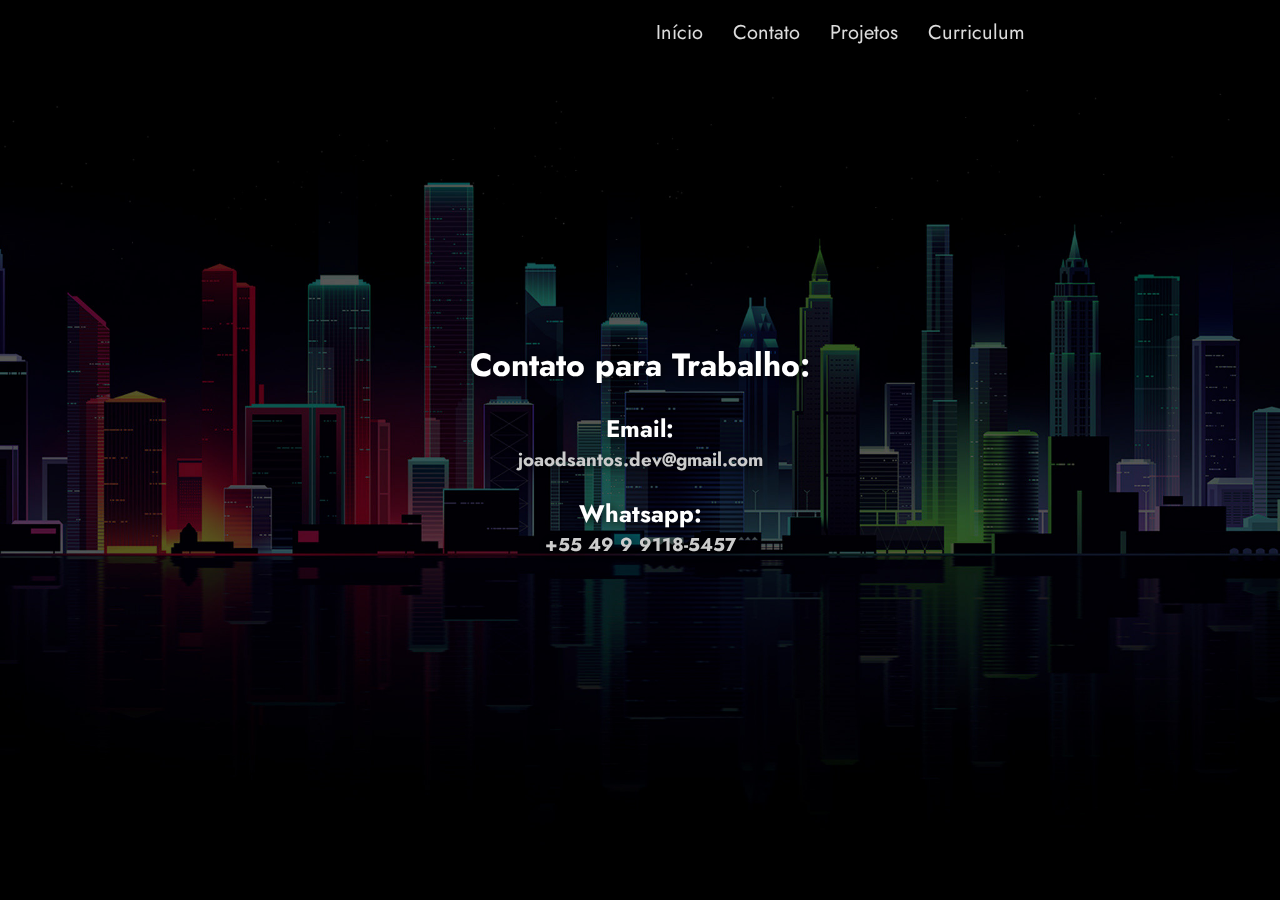
==== contact.html @ 5c18d187 "Primeiro Commit" ====
<!DOCTYPE html>
<html>
<head>
    <meta charset="utf-8" />
    <link rel="stylesheet" href="css/style.css">
    <link rel="favico icon" href="img/favico.png" />
    <link href="https://fonts.googleapis.com/css2?family=Jost:ital,wght@0,100..900;1,100..900&family=Roboto:ital,wght@0,100;0,300;0,400;0,500;0,700;0,900;1,100;1,300;1,400;1,500;1,700;1,900&display=swap" rel="stylesheet">
    <meta name="description" content="Desenvolvedor Fullstack C#">
    <title>João Ricardo (em desenvolvimento)</title>


    <nav>
        <div class="navbar">
            <div class="nav-button"><a href="index.html"><h4>Início</h4></a></div>
            <div class="nav-button"><a href="contact.html"><h4>Contato</h4></a></div>
            <div class="nav-button"><a href="projects.html"><h4>Projetos</h4></a></div>
            <div class="nav-button"><a href="curriculum.html"><h4>Curriculum</h4></a></div>
        </div>
    </nav>

</head>


<div class="fade-bg"></div>
<img class="bg" src="img/1303828.jpg" no-repeat center center fixed></img>

<body>
    <div class="text">
        <h1>Contato para Trabalho:</h1><br />
        <h2>Email:</h2>
        <h3>joaodsantos.dev@gmail.com</a></h3><br />
        <h2>Whatsapp:</h2>
        <h3>+55 49 9 9118-5457</a></h3>
    </div>
</body>
</html>
---- css/style.css ----
* {
    margin: 0px;
    padding: 0px;
    box-sizing: border-box;
    font-family: "Jost", sans-serif;
}

body {
    background-color: black;
}

a {
    text-decoration: none;
}


/* SCROLLBAR */
::-webkit-scrollbar {
    width: 5px;
}

::-webkit-scrollbar-track {
    background: #00000000;
}

::-webkit-scrollbar-thumb {
    background: #383838;
    border-radius: 10px;
}

    ::-webkit-scrollbar-thumb:hover {
        background: #818181;
    }




/* NAVIGATION BAR*/

nav {
    display: flex;
    align-items: center;
    position: fixed;
    top: 0;
    height: 65px;
    width: 100%;
    background-color: #00000000;
    z-index: 4;
}


.nav-logo {
    margin-left: 15px;
    margin-top: 15px;
    justify-content: center;
    height: 45px;
    cursor: pointer;
    z-index: 5;
    height: 65% !important;
}

.navbar {
    justify-content: end;
    position: relative;
    height: 100%;
    width: 100%;
    z-index: 10;
    display: flex;
    margin-right: 240px;
}

.nav-button {
    width: auto;
    margin-right: 15px;
    margin-left: 15px;
    position: relative;
    text-align: center;
    align-content: center;
    user-select: none;
}

    .nav-button h4 {
        font-size: 20px;
        font-weight: 400;
        color: rgba(255, 255, 255, 0.863);
        -webkit-transition: font-weight 0.3s;
        transition: font-weight 0.3s;
        user-select: none;
    }

        .nav-button h4:hover {
            color: white;
            font-weight: 500;
        }



.nav-log {
    background-color: #f7f7f7;
    box-shadow: rgba(252, 252, 252, 0.25) 0 0px 15px;
    position: relative;
    border-radius: 10px;
    font-size: 20px;
    text-align: center;
    align-content: center;
    align-self: center;
    height: 42px;
    width: 90px;
    transition: all 300ms cubic-bezier(.23, 1, 0.32, 1);
    cursor: pointer;
    margin-left: 10px;
    margin-right: 15px;
}

    .nav-log h4 {
        color: rgb(26, 26, 26);
        font-weight: 500;
        height: 100%;
        align-content: center;
        user-select: none;
    }

    .nav-log:hover h4 {
        color: rgb(255, 255, 255);
    }

    .nav-log:hover {
        background-color: #030303;
        box-shadow: rgba(48, 48, 48, 0.25) 0 8px 15px;
        border: 2.5px solid rgba(255, 255, 255, 0.103);
    }





/* BACKGROUND GENERAL */

.bg {
    position: fixed;
    z-index: -1;
    object-fit: cover;
    backdrop-filter: blur(50px);
    height: 100%;
    width: 100%;
    user-select: none;
    pointer-events: none;
    background: linear-gradient(260deg, #020202, #a3a3a3);
    background-size: 400% 400%;
    -webkit-animation: gradient 3s ease infinite;
    -moz-animation: gradient 3s ease infinite;
    animation: gradient 3s ease infinite;
}

@-webkit-keyframes gradient {
    0% {
        background-position: 4% 0%
    }

    50% {
        background-position: 97% 100%
    }

    100% {
        background-position: 4% 0%
    }
}

@-moz-keyframes gradient {
    0% {
        background-position: 4% 0%
    }

    50% {
        background-position: 97% 100%
    }

    100% {
        background-position: 4% 0%
    }
}

@keyframes gradient {
    0% {
        background-position: 4% 0%
    }

    50% {
        background-position: 97% 100%
    }

    100% {
        background-position: 4% 0%
    }
}







/* INDEX PAGE */

.logo {
    display: block;
    margin-left: auto;
    margin-right: auto;
    width: 664px;
    z-index: 1;
    user-select: none;
    -webkit-animation: logo-draw 0.5s;
    -moz-animation: logo-draw 0.5s;
    animation: logo-draw 0.5s;
    animation-fill-mode: both;
}

@-webkit-keyframes logo-draw {
    0% {
        padding-top: 300px;
    }

    100% {
        padding-top: 0px;
    }
}

@-moz-keyframes logo-draw {
    0% {
        padding-top: 300px;
    }

    100% {
        padding-top: 0px;
    }
}

@keyframes logo-draw {
    0% {
        padding-top: 300px;
    }

    100% {
        padding-top: 0px;
    }
}

.main h5 {
    font-size: 16px;
    padding-top: 8px;
    user-select: none;
    -webkit-transition: color 0.4s;
    transition: color 0.4s;
    font-weight: 250;
    color: #ffffff00;
    pointer-events: none;
}


.main {
    user-select: none;
    display: block;
    position: fixed;
    width: 100%;
    height: 100%;
    z-index: 1;
    align-content: center;
}

.links {
    user-select: none;
    justify-content: center;
    position: relative;
    width: 100%;
    z-index: 10;
    display: flex;
    height: 35px;
}


.link {
    height: 100%;
    opacity: 0.8;
    -webkit-transition: height 0.15s;
    transition: height 0.15s;
    -webkit-animation: link-draw 0.3s;
    -moz-animation: link-draw 0.3s;
    animation: link-draw 0.3s;
    animation-fill-mode: both;
    text-decoration: none;
    text-align: center;
}

    .link:hover, .link:hover h5 {
        height: 120%;
        opacity: 1;
        color: rgba(255, 255, 255, 0.637);
    }

@-webkit-keyframes link-draw {
    0% {
        margin-right: 2px;
        margin-left: 2px;
    }

    100% {
        margin-right: 12px;
        margin-left: 12px;
    }
}

@-moz-keyframes link-draw {
    0% {
        margin-right: 2px;
        margin-left: 2px;
    }

    100% {
        margin-right: 12px;
        margin-left: 12px;
    }
}

@keyframes link-draw {
    0% {
        margin-right: 2px;
        margin-left: 2px;
    }

    100% {
        margin-right: 12px;
        margin-left: 12px;
    }
}

.text {
    display: flex;
    justify-content: center;
    flex-direction: column;
    align-items: center;
    height: 100vh;
    color: white;
    text-shadow: 2px 2px 8px rgba(0, 0, 0, 0.7);
}

.text h3 {
    color: #cccccc; /* Cor cinza claro para h2 */
}

.flexbox {
    display: flex;
    flex-direction: column; /* Empilha os cards verticalmente */
    align-items: center;
    gap: 20px; /* Espa�amento entre os cards */
    padding: 20px; /* Espa�amento ao redor dos cards */
    position: relative; /* Ajusta o cont�iner para n�o se sobrepor ao navbar */
    z-index: 1;
}

/* Ajuste para os cards */
.cardi {
    background: rgb(44, 44, 44);
    border-radius: 8px;
    box-shadow: 0 4px 8px rgba(0, 0, 0, 0.1);
    width: 900px; /* Aumenta a largura dos cards */
    max-width: 100%; /* Garante que o card n�o ultrapasse a largura da tela */
    overflow: hidden;
    text-align: center;
    margin-top: 95px;
}


.card {
    background: rgb(44, 44, 44);
    border-radius: 8px;
    box-shadow: 0 4px 8px rgba(0, 0, 0, 0.1);
    width: 900px; /* Aumenta a largura dos cards */
    max-width: 100%; /* Garante que o card n�o ultrapasse a largura da tela */
    overflow: hidden;
    text-align: center;
}

.card-img {
    width: 100%;
    height: auto;
    object-fit: cover;
}

.card-content {
    padding: 15px;
}

.card-title {
    font-size: 18px;
    color: white;
    margin: 10px 0;
}

.card-description {
    font-size: 14px;
    color: lightgray;
    margin-bottom: 15px;
}

.card-button {
    display: inline-block;
    padding: 10px 20px;
    font-size: 14px;
    color: white;
    background-color: gray;
    text-decoration: none;
    border-radius: 4px;
    transition: background-color 0.3s;
}

.card-button:hover {
    color: black;
    background-color: whitesmoke;
}



.projecttitle {
    text-align: center;
    margin: 95px 0; /* Espa�amento acima e abaixo do t�tulo */
}

.projecttitle h1 {
    font-size: 36px;
    color: #ffffff; /* Cor do texto do t�tulo */
    text-shadow: 2px 2px 4px rgba(0, 0, 0, 0.7);
}
.projecttitle h3 {
    font-size: 18px;
    color: lightgray; /* Cor do texto do t�tulo */
    text-shadow: 2px 2px 4px rgba(0, 0, 0, 0.7);
}


.gridbox {
    display: grid;
    grid-template-columns: repeat(auto-fit, minmax(300px, 1fr)); /* Cria colunas que se ajustam automaticamente */
    gap: 20px; /* Espa�amento entre os cards */
    padding: 20px; /* Espa�amento ao redor do grid */
}

/* Estilo para os cards */
.card {
    background: rgb(44, 44, 44); /* Cinza escuro */
    color: white; /* Texto branco para contraste */
    border-radius: 8px;
    box-shadow: 0 4px 8px rgba(0, 0, 0, 0.1);
    overflow: hidden;
    text-align: center;
}

/* Estilo para a imagem dos cards */
.card-img {
    width: 100%;
    height: auto;
    object-fit: cover;
}

/* Estilo para o conte�do dos cards */
.card-content {
    padding: 15px;
}

.card-title {
    font-size: 18px;
    color: #ffffff;
    margin: 10px 0;
}

.card-description {
    font-size: 14px;
    color: #cccccc;
    margin-bottom: 15px;
}

.card-button {
    display: inline-block;
    padding: 10px 20px;
    font-size: 14px;
    color: white;
    background-color: gray;
    text-decoration: none;
    border-radius: 4px;
    transition: background-color 0.3s;
}

.card-button:hover {
    color: black;
    background-color: whitesmoke;
}
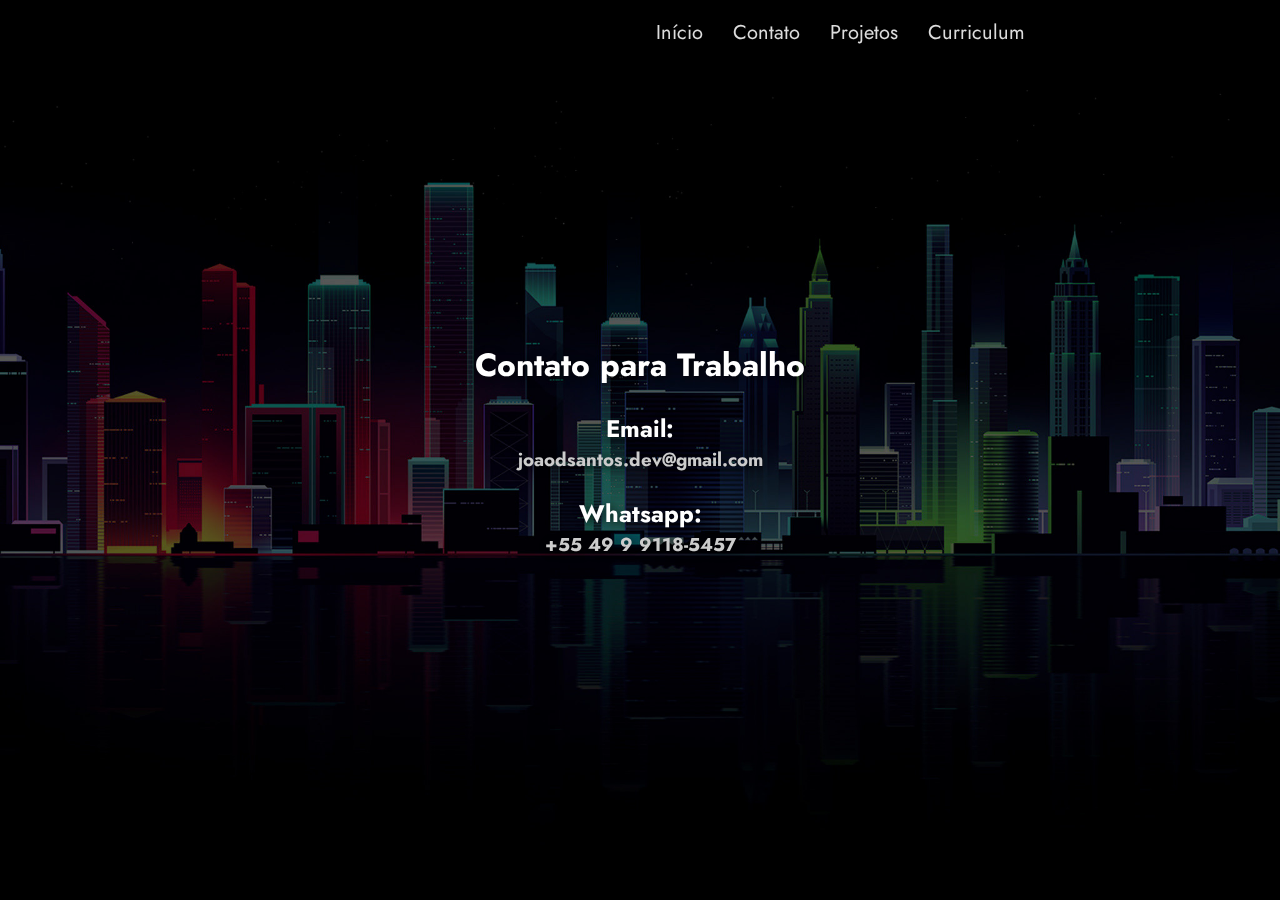
==== commit 88e2cb64: "Finalizaçao inicial do Portfólio" ====
--- a/contact.html
+++ b/contact.html
@@ -26,7 +26,7 @@
 
 <body>
     <div class="text">
-        <h1>Contato para Trabalho:</h1><br />
+        <h1>Contato para Trabalho</h1><br />
         <h2>Email:</h2>
         <h3>joaodsantos.dev@gmail.com</a></h3><br />
         <h2>Whatsapp:</h2>
--- a/css/style.css
+++ b/css/style.css
@@ -445,7 +445,21 @@
 }
 
 /* Estilo para os cards */
+.card .badge {
+    position: absolute;
+    top: 10px;
+    left: 10px;
+    background-color: lightgray; /* Fundo vermelho com opacidade */
+    color: gray;
+    padding: 5px 10px;
+    font-size: 12px;
+    border-radius: 4px;
+    font-weight: bold;
+}
+
+/* Garantir que o card tenha position relative para o badge funcionar */
 .card {
+    position: relative;
     background: rgb(44, 44, 44); /* Cinza escuro */
     color: white; /* Texto branco para contraste */
     border-radius: 8px;
